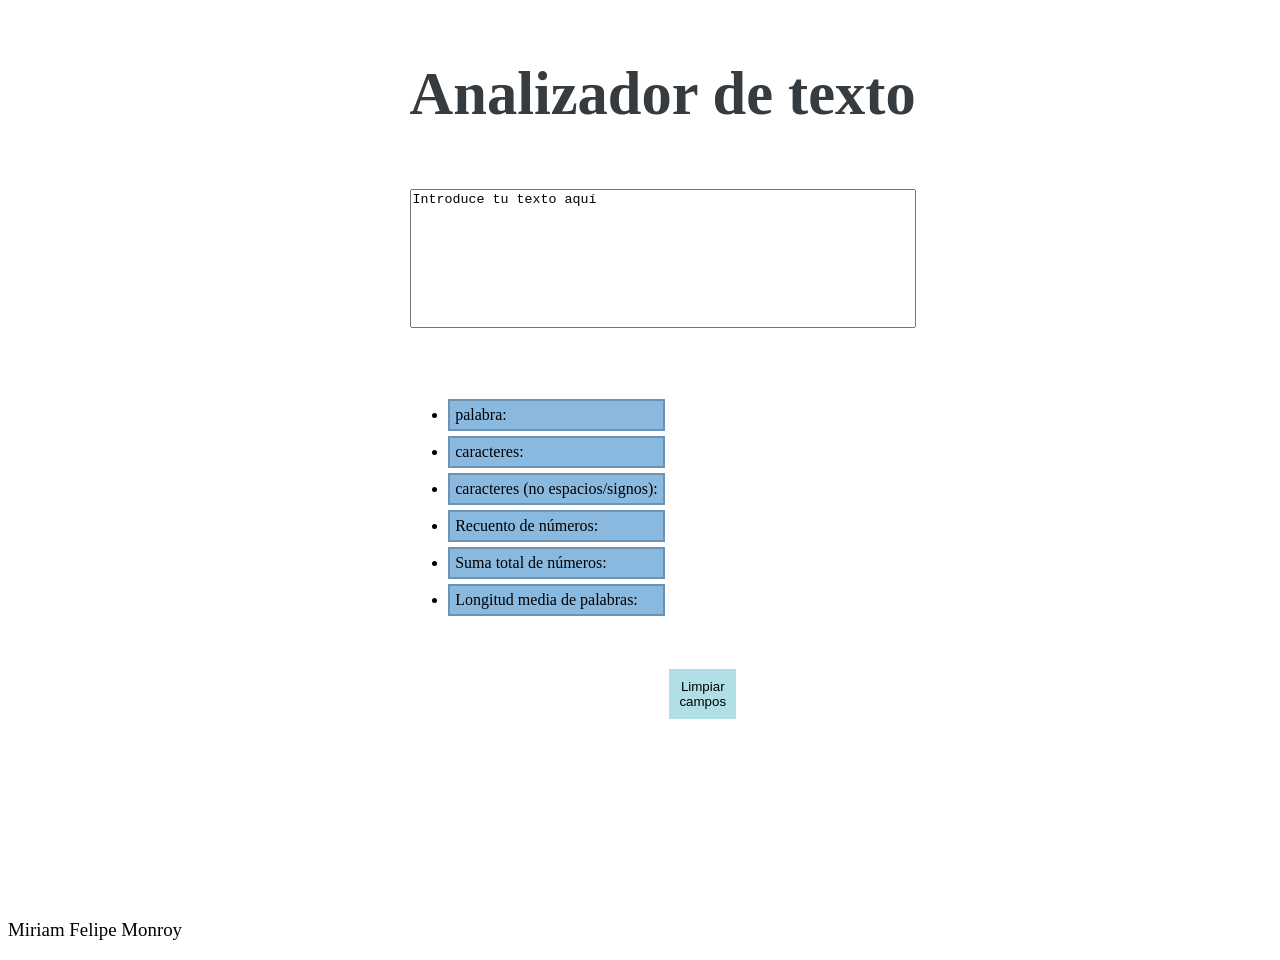
==== src/index.html @ acf0f57b "se crean funciones para crear contador de palabras, contador de caracteres, contador de caracteres s" ====
<!DOCTYPE html>
<html>

<head>
  <meta charset="utf-8">
  <title>Analizador de texto</title>
  <link rel="stylesheet" href="style.css" />
</head>

<header>
  <h1>Analizador de texto</h1>
  <link rel="stylesheet" href="style.css" />
</header>

<body>
  <textarea name="user_input" >Introduce tu texto aquí</textarea>
  
  <td>  
    <ul>
      <li class="counter" data-testid="word-count">palabra: </li>
      <li class="counter" data-testid="character-count">caracteres: </li>
      <li class="counter" data-testid="character-no-spaces-count">caracteres (no espacios/signos): </li>
      <li class="counter" data-testid="number-count">Recuento de números: </li>
      <li class="counter" data-testid="number-sum">Suma total de números: </li>
      <li class="counter" data-testid="word-length-average">Longitud media de palabras: </li>
    </ul>
  </td>

  <button id="reset-button">Limpiar campos</button>
  <link rel="stylesheet" href="style.css"/>

  <script src="index.js" type="module"></script>
</body>

<footer>
  <p>
    Miriam Felipe Monroy
  </p>
</footer>
</html>
---- src/style.css ----
header {
    color: #363B3F;
    font-size: 0.8cm;
    position: absolute;
    top: 2%;
    left: 32%
    }

textarea[name="user_input"]{
  position:absolute;
  top: 21%;
  left: 32%;
  font-family: Courier, sans-serif;
  height: 10em;
  width: 500px;
  resize: none;
}

.counter {
    background: #8ab9df;
    border: 2px solid #6e93b2;
    padding: 5px;
    margin: 5px;
    
  }
  
 
 ul {
  position: absolute;
  top: 42%; /*se puede usar margin-left, margin-right= */
  left: 31.5%;
}

button[id="reset-button"]{
  background: powderblue;
  border:#e0ceef;
  margin: 17.5cm;
  padding: 10px;
  position:absolute;
  
}

footer {
  font-size: 0.5cm;
  position: absolute;
  top: 100%;
}
---- src/style.css ----
header {
    color: #363B3F;
    font-size: 0.8cm;
    position: absolute;
    top: 2%;
    left: 32%
    }

textarea[name="user_input"]{
  position:absolute;
  top: 21%;
  left: 32%;
  font-family: Courier, sans-serif;
  height: 10em;
  width: 500px;
  resize: none;
}

.counter {
    background: #8ab9df;
    border: 2px solid #6e93b2;
    padding: 5px;
    margin: 5px;
    
  }
  
 
 ul {
  position: absolute;
  top: 42%; /*se puede usar margin-left, margin-right= */
  left: 31.5%;
}

button[id="reset-button"]{
  background: powderblue;
  border:#e0ceef;
  margin: 17.5cm;
  padding: 10px;
  position:absolute;
  
}

footer {
  font-size: 0.5cm;
  position: absolute;
  top: 100%;
}
---- src/style.css ----
header {
    color: #363B3F;
    font-size: 0.8cm;
    position: absolute;
    top: 2%;
    left: 32%
    }

textarea[name="user_input"]{
  position:absolute;
  top: 21%;
  left: 32%;
  font-family: Courier, sans-serif;
  height: 10em;
  width: 500px;
  resize: none;
}

.counter {
    background: #8ab9df;
    border: 2px solid #6e93b2;
    padding: 5px;
    margin: 5px;
    
  }
  
 
 ul {
  position: absolute;
  top: 42%; /*se puede usar margin-left, margin-right= */
  left: 31.5%;
}

button[id="reset-button"]{
  background: powderblue;
  border:#e0ceef;
  margin: 17.5cm;
  padding: 10px;
  position:absolute;
  
}

footer {
  font-size: 0.5cm;
  position: absolute;
  top: 100%;
}
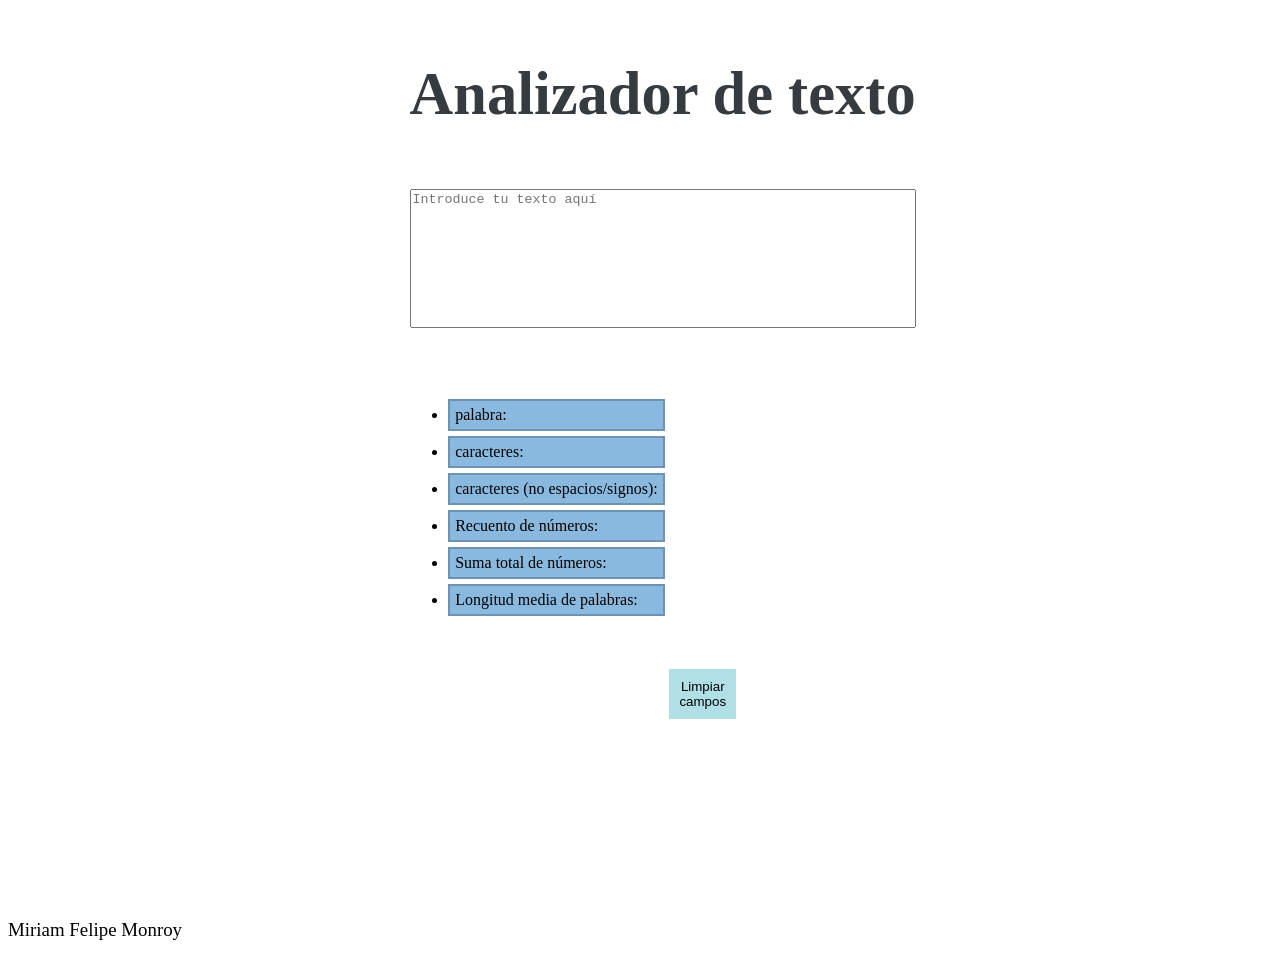
==== commit b1e39a74: "se corrigen errores de las funciones. Se completan las funciones" ====
--- a/src/index.html
+++ b/src/index.html
@@ -13,7 +13,7 @@
 </header>
 
 <body>
-  <textarea name="user_input" >Introduce tu texto aquí</textarea>
+  <textarea name="user-input" placeholder="Introduce tu texto aquí" ></textarea>
   
   <td>  
     <ul>
@@ -32,9 +32,9 @@
   <script src="index.js" type="module"></script>
 </body>
 
-<footer>
-  <p>
-    Miriam Felipe Monroy
-  </p>
-</footer>
+  <footer>
+    <p>
+      Miriam Felipe Monroy
+    </p>
+  </footer>
 </html>
--- a/src/style.css
+++ b/src/style.css
@@ -6,7 +6,7 @@
     left: 32%
     }
 
-textarea[name="user_input"]{
+textarea[name="user-input"]{
   position:absolute;
   top: 21%;
   left: 32%;
@@ -31,7 +31,7 @@
   left: 31.5%;
 }
 
-button[id="reset-button"]{
+#reset-button{
   background: powderblue;
   border:#e0ceef;
   margin: 17.5cm;
--- a/src/style.css
+++ b/src/style.css
@@ -6,7 +6,7 @@
     left: 32%
     }
 
-textarea[name="user_input"]{
+textarea[name="user-input"]{
   position:absolute;
   top: 21%;
   left: 32%;
@@ -31,7 +31,7 @@
   left: 31.5%;
 }
 
-button[id="reset-button"]{
+#reset-button{
   background: powderblue;
   border:#e0ceef;
   margin: 17.5cm;
--- a/src/style.css
+++ b/src/style.css
@@ -6,7 +6,7 @@
     left: 32%
     }
 
-textarea[name="user_input"]{
+textarea[name="user-input"]{
   position:absolute;
   top: 21%;
   left: 32%;
@@ -31,7 +31,7 @@
   left: 31.5%;
 }
 
-button[id="reset-button"]{
+#reset-button{
   background: powderblue;
   border:#e0ceef;
   margin: 17.5cm;
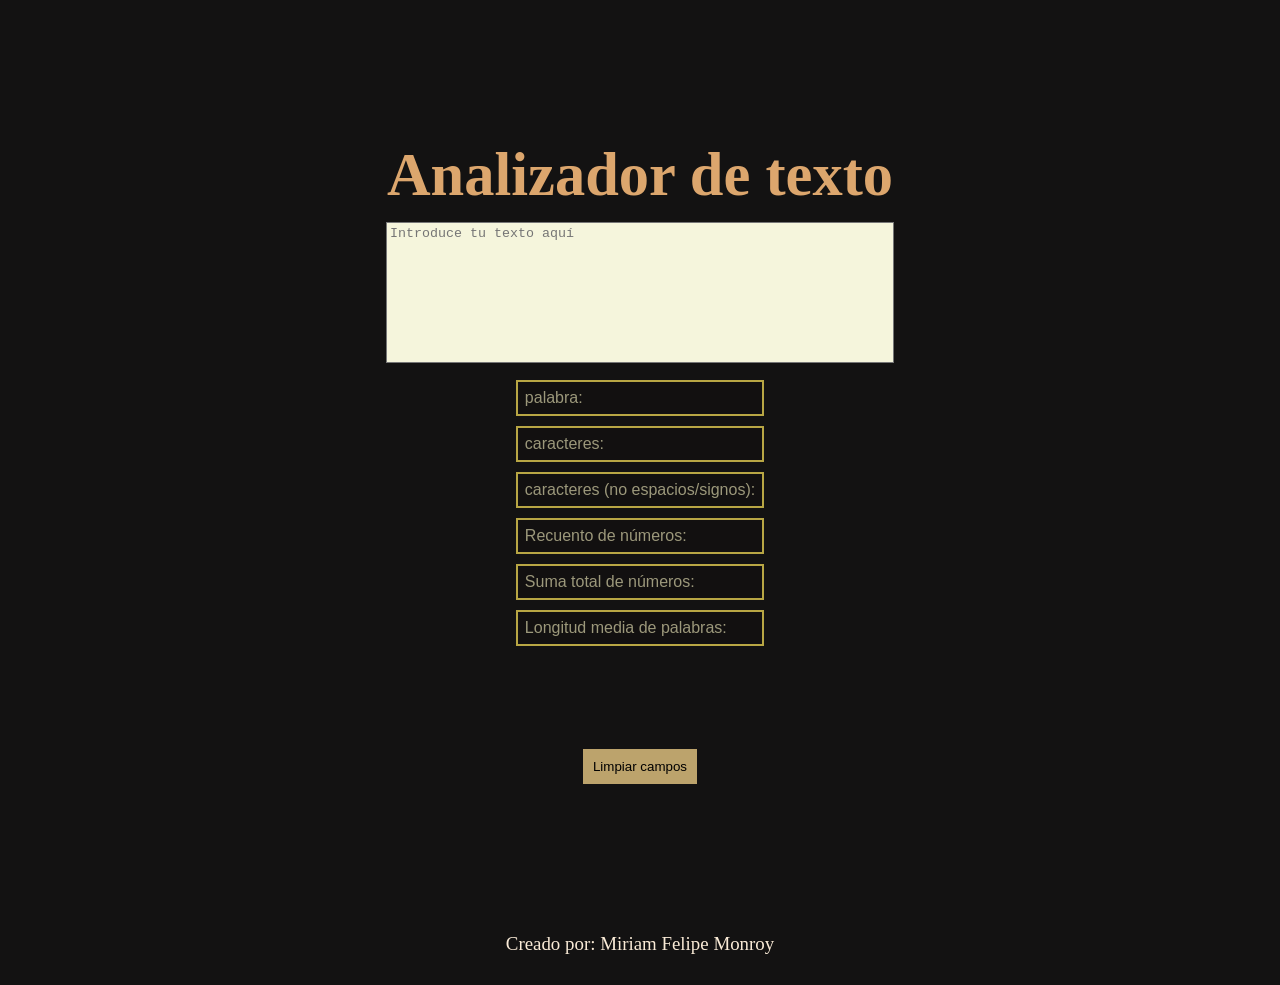
==== commit 9d5ea4c2: "se modifica el diseño de la página" ====
--- a/src/index.html
+++ b/src/index.html
@@ -25,16 +25,32 @@
       <li class="counter" data-testid="word-length-average">Longitud media de palabras: </li>
     </ul>
   </td>
-
+  <div class="animation-container" data="container">
+    <div class="burst">
+      <div class="line"></div>
+      <div class="line"></div>
+      <div class="line"></div>
+      <div class="line"></div>
+      <div class="line"></div>
+      <div class="line"></div>
+      <div class="line"></div>
+      <div class="line"></div>
+    </div>
+  </div>
+  
+    
+    
   <button id="reset-button">Limpiar campos</button>
   <link rel="stylesheet" href="style.css"/>
-
   <script src="index.js" type="module"></script>
-</body>
 
   <footer>
     <p>
-      Miriam Felipe Monroy
+      Creado por: Miriam Felipe Monroy
     </p>
   </footer>
+  
+</body>
+
+  
 </html>
--- a/src/style.css
+++ b/src/style.css
@@ -1,47 +1,257 @@
+*{
+  margin: 2px;
+  padding: 3px;
+}
+body {
+  display: flex;
+  flex-direction: column;
+  align-items: center;
+  justify-content: center;
+  height: 100vh; /* Esto centra verticalmente el contenido en la ventana */
+  margin: 0; /* Elimina el margen predeterminado del cuerpo */
+  background-color: #131212; /* Color de fondo para la página */
+}
 header {
-    color: #363B3F;
+    background-color: var(--clr);
+    color: #dca66d;
     font-size: 0.8cm;
-    position: absolute;
-    top: 2%;
-    left: 32%
+    
     }
 
 textarea[name="user-input"]{
-  position:absolute;
-  top: 21%;
-  left: 32%;
+  background-color: beige;
+  position:relative;
   font-family: Courier, sans-serif;
   height: 10em;
   width: 500px;
   resize: none;
 }
 
-.counter {
-    background: #8ab9df;
-    border: 2px solid #6e93b2;
-    padding: 5px;
-    margin: 5px;
-    
-  }
-  
- 
- ul {
-  position: absolute;
-  top: 42%; /*se puede usar margin-left, margin-right= */
-  left: 31.5%;
-}
-
 #reset-button{
-  background: powderblue;
-  border:#e0ceef;
-  margin: 17.5cm;
-  padding: 10px;
-  position:absolute;
-  
+  background: rgb(188, 163, 108);
+  border:7px solid rgb(188, 163, 108);
+  position: relative;
 }
 
 footer {
+  color:antiquewhite;
   font-size: 0.5cm;
   position: absolute;
   top: 100%;
-}
+  padding: 2%;
+}
+
+
+.counter {
+  background:rgb(18, 16, 16);
+  border:2px solid #b8a644;
+  position: relative;
+  padding: 7px;
+  margin: 10px;
+  list-style-type: none;
+  font-family: sans-serif;
+  }
+  
+
+ul {
+  font-size: 16px;
+  color: #9c987b;
+}
+
+/*.container{
+  z-index: 999;
+  position: relative;
+  width: 100%;
+  height: 100vh;
+  display: flex;
+  justify-content: center;
+  align-items: center;
+}
+
+div{
+  position: absolute;
+}
+
+div .line {
+  position: absolute;
+  background: #fff;
+  width: 2px;
+  height: 10px;
+}
+
+div .line:nth-child(1){
+  animation: move01 1s linear infinite;
+  
+}
+
+@keyframes move01{
+  0%{
+    transform: translate(0, 0);
+    opacity: 0;
+  }
+  50%{
+    transform: translate(0, -50px);
+    opacity: 1;
+  }
+  10%{
+    transform: translate(0, -100px);
+    opacity: 0;
+  }
+}
+
+div .line:nth-child(2){
+  animation: move02 1s linear infinite;
+  
+}
+@keyframes move02{
+  0%{
+    transform: rotate(45deg) translate(0, 0);
+    opacity: 0;
+  }
+  50%{
+    transform: rotate(45deg) translate(0, -50px);
+    opacity: 1;
+  }
+  10%{
+    transform: rotate(45deg) translate(0, -100px);
+    opacity: 0;
+  }
+}
+
+div .line:nth-child(3){
+  animation: move03 1s linear infinite;
+  
+}
+@keyframes move03{
+  0%{
+    transform: rotate(90deg) translate(0, 0);
+    opacity: 0;
+  }
+  50%{
+    transform: rotate(90deg) translate(0, -50px);
+    opacity: 1;
+  }
+  10%{
+    transform: rotate(90deg) translate(0, -100px);
+    opacity: 0;
+  }
+}
+
+div .line:nth-child(4){
+  animation: move04 1s linear infinite;
+  
+}
+@keyframes move04{
+  0%{
+    transform: rotate(135deg) translate(0, 0);
+    opacity: 0;
+  }
+  50%{
+    transform: rotate(135deg) translate(0, -50px);
+    opacity: 1;
+  }
+  10%{
+    transform: rotate(135deg) translate(0, -100px);
+    opacity: 0;
+  }
+}
+
+div .line:nth-child(5){
+  animation: move05 1s linear infinite;
+  
+}
+@keyframes move05{
+  0%{
+    transform: rotate(180deg) translate(0, 0);
+    opacity: 0;
+  }
+  50%{
+    transform: rotate(180deg) translate(0, -50px);
+    opacity: 1;
+  }
+  10%{
+    transform: rotate(180deg) translate(0, -100px);
+    opacity: 0;
+  }
+}
+
+div .line:nth-child(6){
+  animation: move06 1s linear infinite;
+  
+}
+@keyframes move06{
+  0%{
+    transform: rotate(225deg) translate(0, 0);
+    opacity: 0;
+  }
+  50%{
+    transform: rotate(225deg) translate(0, -50px);
+    opacity: 1;
+  }
+  10%{
+    transform: rotate(225deg) translate(0, -100px);
+    opacity: 0;
+  }
+}
+
+div .line:nth-child(7){
+  animation: move07 1s linear infinite;
+  
+}
+@keyframes move07{
+  0%{
+    transform: rotate(270deg) translate(0, 0);
+    opacity: 0;
+  }
+  50%{
+    transform: rotate(270deg) translate(0, -50px);
+    opacity: 1;
+  }
+  10%{
+    transform: rotate(270deg) translate(0, -100px);
+    opacity: 0;
+  }
+}
+
+div .line:nth-child(8){
+  animation: move08 1s linear infinite;
+  
+}
+@keyframes move08{
+  0%{
+    transform: rotate(315deg) translate(0, 0);
+    opacity: 0;
+  }
+  50%{
+    transform: rotate(315deg) translate(0, -50px);
+    opacity: 1;
+  }
+  10%{
+    transform: rotate(315deg) translate(0, -100px);
+    opacity: 0;
+  }
+}
+ul li:nth-child(1) {
+  background-color: #f5d470; /* Cambia el color de fondo del primer <li> 
+
+}
+
+ul li:nth-child(2) {
+  background-color: #f2c640; /* Cambia el color de fondo del segundo <li> 
+}
+
+ul li:nth-child(3) {
+  background-color: #efb810; /* Cambia el color de fondo del tercer <li> 
+}
+
+ul li:nth-child(4) {
+  background-color: #bf930d; /* Cambia el color de fondo del cuarto <li> 
+}
+
+ul li:nth-child(5) {
+  background-color: #8f6e0a; /* Cambia el color de fondo del quinto <li> 
+}
+
+ul li:nth-child(6) {
+  background-color: #604a06; /* Cambia el color de fondo del sexto <li> 
+}*/
--- a/src/style.css
+++ b/src/style.css
@@ -1,47 +1,257 @@
+*{
+  margin: 2px;
+  padding: 3px;
+}
+body {
+  display: flex;
+  flex-direction: column;
+  align-items: center;
+  justify-content: center;
+  height: 100vh; /* Esto centra verticalmente el contenido en la ventana */
+  margin: 0; /* Elimina el margen predeterminado del cuerpo */
+  background-color: #131212; /* Color de fondo para la página */
+}
 header {
-    color: #363B3F;
+    background-color: var(--clr);
+    color: #dca66d;
     font-size: 0.8cm;
-    position: absolute;
-    top: 2%;
-    left: 32%
+    
     }
 
 textarea[name="user-input"]{
-  position:absolute;
-  top: 21%;
-  left: 32%;
+  background-color: beige;
+  position:relative;
   font-family: Courier, sans-serif;
   height: 10em;
   width: 500px;
   resize: none;
 }
 
-.counter {
-    background: #8ab9df;
-    border: 2px solid #6e93b2;
-    padding: 5px;
-    margin: 5px;
-    
-  }
-  
- 
- ul {
-  position: absolute;
-  top: 42%; /*se puede usar margin-left, margin-right= */
-  left: 31.5%;
-}
-
 #reset-button{
-  background: powderblue;
-  border:#e0ceef;
-  margin: 17.5cm;
-  padding: 10px;
-  position:absolute;
-  
+  background: rgb(188, 163, 108);
+  border:7px solid rgb(188, 163, 108);
+  position: relative;
 }
 
 footer {
+  color:antiquewhite;
   font-size: 0.5cm;
   position: absolute;
   top: 100%;
-}
+  padding: 2%;
+}
+
+
+.counter {
+  background:rgb(18, 16, 16);
+  border:2px solid #b8a644;
+  position: relative;
+  padding: 7px;
+  margin: 10px;
+  list-style-type: none;
+  font-family: sans-serif;
+  }
+  
+
+ul {
+  font-size: 16px;
+  color: #9c987b;
+}
+
+/*.container{
+  z-index: 999;
+  position: relative;
+  width: 100%;
+  height: 100vh;
+  display: flex;
+  justify-content: center;
+  align-items: center;
+}
+
+div{
+  position: absolute;
+}
+
+div .line {
+  position: absolute;
+  background: #fff;
+  width: 2px;
+  height: 10px;
+}
+
+div .line:nth-child(1){
+  animation: move01 1s linear infinite;
+  
+}
+
+@keyframes move01{
+  0%{
+    transform: translate(0, 0);
+    opacity: 0;
+  }
+  50%{
+    transform: translate(0, -50px);
+    opacity: 1;
+  }
+  10%{
+    transform: translate(0, -100px);
+    opacity: 0;
+  }
+}
+
+div .line:nth-child(2){
+  animation: move02 1s linear infinite;
+  
+}
+@keyframes move02{
+  0%{
+    transform: rotate(45deg) translate(0, 0);
+    opacity: 0;
+  }
+  50%{
+    transform: rotate(45deg) translate(0, -50px);
+    opacity: 1;
+  }
+  10%{
+    transform: rotate(45deg) translate(0, -100px);
+    opacity: 0;
+  }
+}
+
+div .line:nth-child(3){
+  animation: move03 1s linear infinite;
+  
+}
+@keyframes move03{
+  0%{
+    transform: rotate(90deg) translate(0, 0);
+    opacity: 0;
+  }
+  50%{
+    transform: rotate(90deg) translate(0, -50px);
+    opacity: 1;
+  }
+  10%{
+    transform: rotate(90deg) translate(0, -100px);
+    opacity: 0;
+  }
+}
+
+div .line:nth-child(4){
+  animation: move04 1s linear infinite;
+  
+}
+@keyframes move04{
+  0%{
+    transform: rotate(135deg) translate(0, 0);
+    opacity: 0;
+  }
+  50%{
+    transform: rotate(135deg) translate(0, -50px);
+    opacity: 1;
+  }
+  10%{
+    transform: rotate(135deg) translate(0, -100px);
+    opacity: 0;
+  }
+}
+
+div .line:nth-child(5){
+  animation: move05 1s linear infinite;
+  
+}
+@keyframes move05{
+  0%{
+    transform: rotate(180deg) translate(0, 0);
+    opacity: 0;
+  }
+  50%{
+    transform: rotate(180deg) translate(0, -50px);
+    opacity: 1;
+  }
+  10%{
+    transform: rotate(180deg) translate(0, -100px);
+    opacity: 0;
+  }
+}
+
+div .line:nth-child(6){
+  animation: move06 1s linear infinite;
+  
+}
+@keyframes move06{
+  0%{
+    transform: rotate(225deg) translate(0, 0);
+    opacity: 0;
+  }
+  50%{
+    transform: rotate(225deg) translate(0, -50px);
+    opacity: 1;
+  }
+  10%{
+    transform: rotate(225deg) translate(0, -100px);
+    opacity: 0;
+  }
+}
+
+div .line:nth-child(7){
+  animation: move07 1s linear infinite;
+  
+}
+@keyframes move07{
+  0%{
+    transform: rotate(270deg) translate(0, 0);
+    opacity: 0;
+  }
+  50%{
+    transform: rotate(270deg) translate(0, -50px);
+    opacity: 1;
+  }
+  10%{
+    transform: rotate(270deg) translate(0, -100px);
+    opacity: 0;
+  }
+}
+
+div .line:nth-child(8){
+  animation: move08 1s linear infinite;
+  
+}
+@keyframes move08{
+  0%{
+    transform: rotate(315deg) translate(0, 0);
+    opacity: 0;
+  }
+  50%{
+    transform: rotate(315deg) translate(0, -50px);
+    opacity: 1;
+  }
+  10%{
+    transform: rotate(315deg) translate(0, -100px);
+    opacity: 0;
+  }
+}
+ul li:nth-child(1) {
+  background-color: #f5d470; /* Cambia el color de fondo del primer <li> 
+
+}
+
+ul li:nth-child(2) {
+  background-color: #f2c640; /* Cambia el color de fondo del segundo <li> 
+}
+
+ul li:nth-child(3) {
+  background-color: #efb810; /* Cambia el color de fondo del tercer <li> 
+}
+
+ul li:nth-child(4) {
+  background-color: #bf930d; /* Cambia el color de fondo del cuarto <li> 
+}
+
+ul li:nth-child(5) {
+  background-color: #8f6e0a; /* Cambia el color de fondo del quinto <li> 
+}
+
+ul li:nth-child(6) {
+  background-color: #604a06; /* Cambia el color de fondo del sexto <li> 
+}*/
--- a/src/style.css
+++ b/src/style.css
@@ -1,47 +1,257 @@
+*{
+  margin: 2px;
+  padding: 3px;
+}
+body {
+  display: flex;
+  flex-direction: column;
+  align-items: center;
+  justify-content: center;
+  height: 100vh; /* Esto centra verticalmente el contenido en la ventana */
+  margin: 0; /* Elimina el margen predeterminado del cuerpo */
+  background-color: #131212; /* Color de fondo para la página */
+}
 header {
-    color: #363B3F;
+    background-color: var(--clr);
+    color: #dca66d;
     font-size: 0.8cm;
-    position: absolute;
-    top: 2%;
-    left: 32%
+    
     }
 
 textarea[name="user-input"]{
-  position:absolute;
-  top: 21%;
-  left: 32%;
+  background-color: beige;
+  position:relative;
   font-family: Courier, sans-serif;
   height: 10em;
   width: 500px;
   resize: none;
 }
 
-.counter {
-    background: #8ab9df;
-    border: 2px solid #6e93b2;
-    padding: 5px;
-    margin: 5px;
-    
-  }
-  
- 
- ul {
-  position: absolute;
-  top: 42%; /*se puede usar margin-left, margin-right= */
-  left: 31.5%;
-}
-
 #reset-button{
-  background: powderblue;
-  border:#e0ceef;
-  margin: 17.5cm;
-  padding: 10px;
-  position:absolute;
-  
+  background: rgb(188, 163, 108);
+  border:7px solid rgb(188, 163, 108);
+  position: relative;
 }
 
 footer {
+  color:antiquewhite;
   font-size: 0.5cm;
   position: absolute;
   top: 100%;
-}
+  padding: 2%;
+}
+
+
+.counter {
+  background:rgb(18, 16, 16);
+  border:2px solid #b8a644;
+  position: relative;
+  padding: 7px;
+  margin: 10px;
+  list-style-type: none;
+  font-family: sans-serif;
+  }
+  
+
+ul {
+  font-size: 16px;
+  color: #9c987b;
+}
+
+/*.container{
+  z-index: 999;
+  position: relative;
+  width: 100%;
+  height: 100vh;
+  display: flex;
+  justify-content: center;
+  align-items: center;
+}
+
+div{
+  position: absolute;
+}
+
+div .line {
+  position: absolute;
+  background: #fff;
+  width: 2px;
+  height: 10px;
+}
+
+div .line:nth-child(1){
+  animation: move01 1s linear infinite;
+  
+}
+
+@keyframes move01{
+  0%{
+    transform: translate(0, 0);
+    opacity: 0;
+  }
+  50%{
+    transform: translate(0, -50px);
+    opacity: 1;
+  }
+  10%{
+    transform: translate(0, -100px);
+    opacity: 0;
+  }
+}
+
+div .line:nth-child(2){
+  animation: move02 1s linear infinite;
+  
+}
+@keyframes move02{
+  0%{
+    transform: rotate(45deg) translate(0, 0);
+    opacity: 0;
+  }
+  50%{
+    transform: rotate(45deg) translate(0, -50px);
+    opacity: 1;
+  }
+  10%{
+    transform: rotate(45deg) translate(0, -100px);
+    opacity: 0;
+  }
+}
+
+div .line:nth-child(3){
+  animation: move03 1s linear infinite;
+  
+}
+@keyframes move03{
+  0%{
+    transform: rotate(90deg) translate(0, 0);
+    opacity: 0;
+  }
+  50%{
+    transform: rotate(90deg) translate(0, -50px);
+    opacity: 1;
+  }
+  10%{
+    transform: rotate(90deg) translate(0, -100px);
+    opacity: 0;
+  }
+}
+
+div .line:nth-child(4){
+  animation: move04 1s linear infinite;
+  
+}
+@keyframes move04{
+  0%{
+    transform: rotate(135deg) translate(0, 0);
+    opacity: 0;
+  }
+  50%{
+    transform: rotate(135deg) translate(0, -50px);
+    opacity: 1;
+  }
+  10%{
+    transform: rotate(135deg) translate(0, -100px);
+    opacity: 0;
+  }
+}
+
+div .line:nth-child(5){
+  animation: move05 1s linear infinite;
+  
+}
+@keyframes move05{
+  0%{
+    transform: rotate(180deg) translate(0, 0);
+    opacity: 0;
+  }
+  50%{
+    transform: rotate(180deg) translate(0, -50px);
+    opacity: 1;
+  }
+  10%{
+    transform: rotate(180deg) translate(0, -100px);
+    opacity: 0;
+  }
+}
+
+div .line:nth-child(6){
+  animation: move06 1s linear infinite;
+  
+}
+@keyframes move06{
+  0%{
+    transform: rotate(225deg) translate(0, 0);
+    opacity: 0;
+  }
+  50%{
+    transform: rotate(225deg) translate(0, -50px);
+    opacity: 1;
+  }
+  10%{
+    transform: rotate(225deg) translate(0, -100px);
+    opacity: 0;
+  }
+}
+
+div .line:nth-child(7){
+  animation: move07 1s linear infinite;
+  
+}
+@keyframes move07{
+  0%{
+    transform: rotate(270deg) translate(0, 0);
+    opacity: 0;
+  }
+  50%{
+    transform: rotate(270deg) translate(0, -50px);
+    opacity: 1;
+  }
+  10%{
+    transform: rotate(270deg) translate(0, -100px);
+    opacity: 0;
+  }
+}
+
+div .line:nth-child(8){
+  animation: move08 1s linear infinite;
+  
+}
+@keyframes move08{
+  0%{
+    transform: rotate(315deg) translate(0, 0);
+    opacity: 0;
+  }
+  50%{
+    transform: rotate(315deg) translate(0, -50px);
+    opacity: 1;
+  }
+  10%{
+    transform: rotate(315deg) translate(0, -100px);
+    opacity: 0;
+  }
+}
+ul li:nth-child(1) {
+  background-color: #f5d470; /* Cambia el color de fondo del primer <li> 
+
+}
+
+ul li:nth-child(2) {
+  background-color: #f2c640; /* Cambia el color de fondo del segundo <li> 
+}
+
+ul li:nth-child(3) {
+  background-color: #efb810; /* Cambia el color de fondo del tercer <li> 
+}
+
+ul li:nth-child(4) {
+  background-color: #bf930d; /* Cambia el color de fondo del cuarto <li> 
+}
+
+ul li:nth-child(5) {
+  background-color: #8f6e0a; /* Cambia el color de fondo del quinto <li> 
+}
+
+ul li:nth-child(6) {
+  background-color: #604a06; /* Cambia el color de fondo del sexto <li> 
+}*/
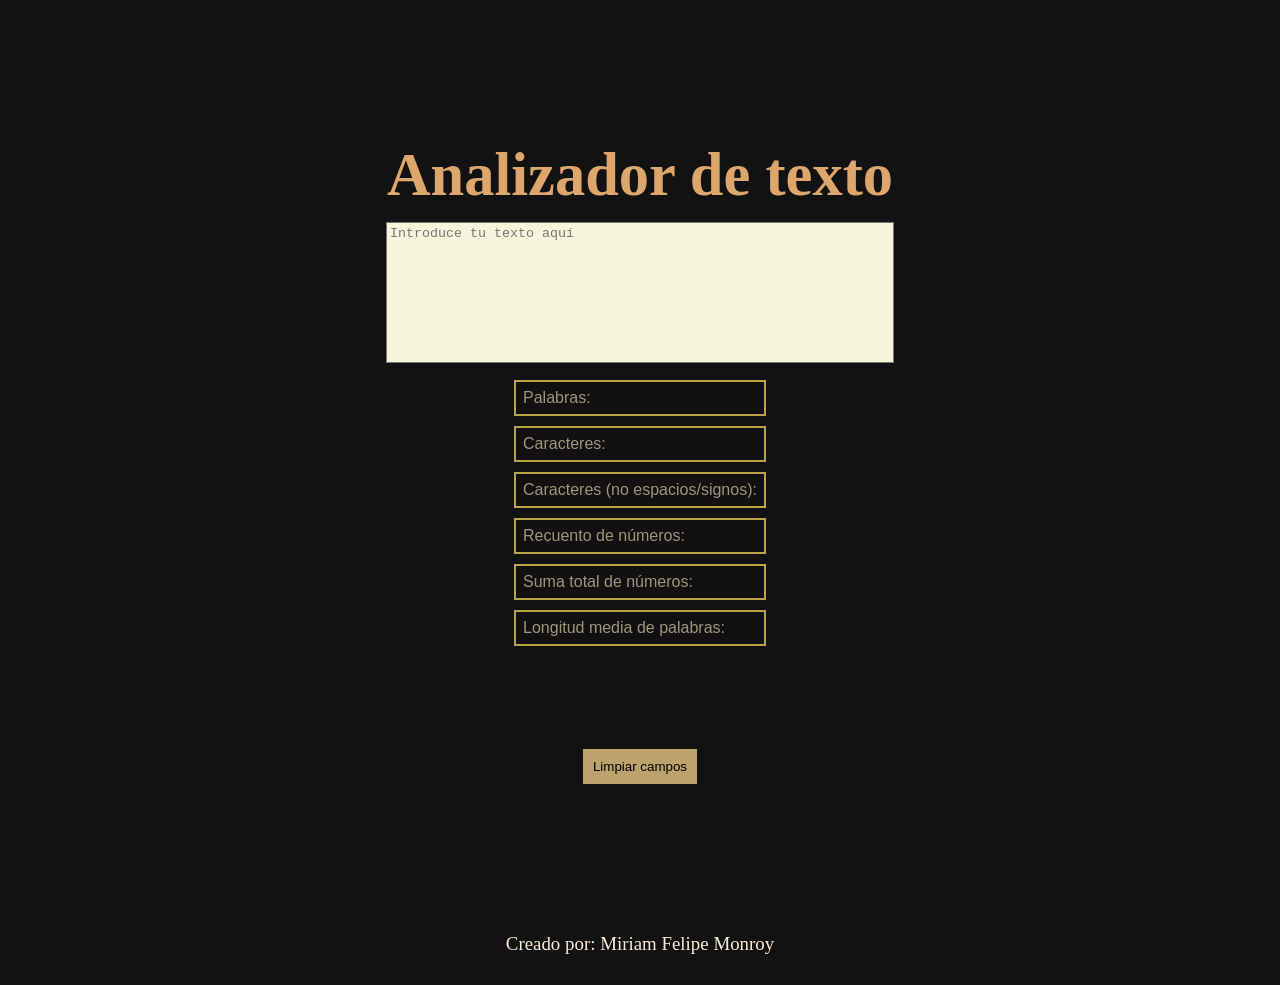
==== commit cc81d31b: "Update index.html se mejora ortografía" ====
--- a/src/index.html
+++ b/src/index.html
@@ -17,9 +17,9 @@
   
   <td>  
     <ul>
-      <li class="counter" data-testid="word-count">palabra: </li>
-      <li class="counter" data-testid="character-count">caracteres: </li>
-      <li class="counter" data-testid="character-no-spaces-count">caracteres (no espacios/signos): </li>
+      <li class="counter" data-testid="word-count">Palabras: </li>
+      <li class="counter" data-testid="character-count">Caracteres: </li>
+      <li class="counter" data-testid="character-no-spaces-count">Caracteres (no espacios/signos): </li>
       <li class="counter" data-testid="number-count">Recuento de números: </li>
       <li class="counter" data-testid="number-sum">Suma total de números: </li>
       <li class="counter" data-testid="word-length-average">Longitud media de palabras: </li>
@@ -53,4 +53,4 @@
 </body>
 
   
-</html>+</html>
